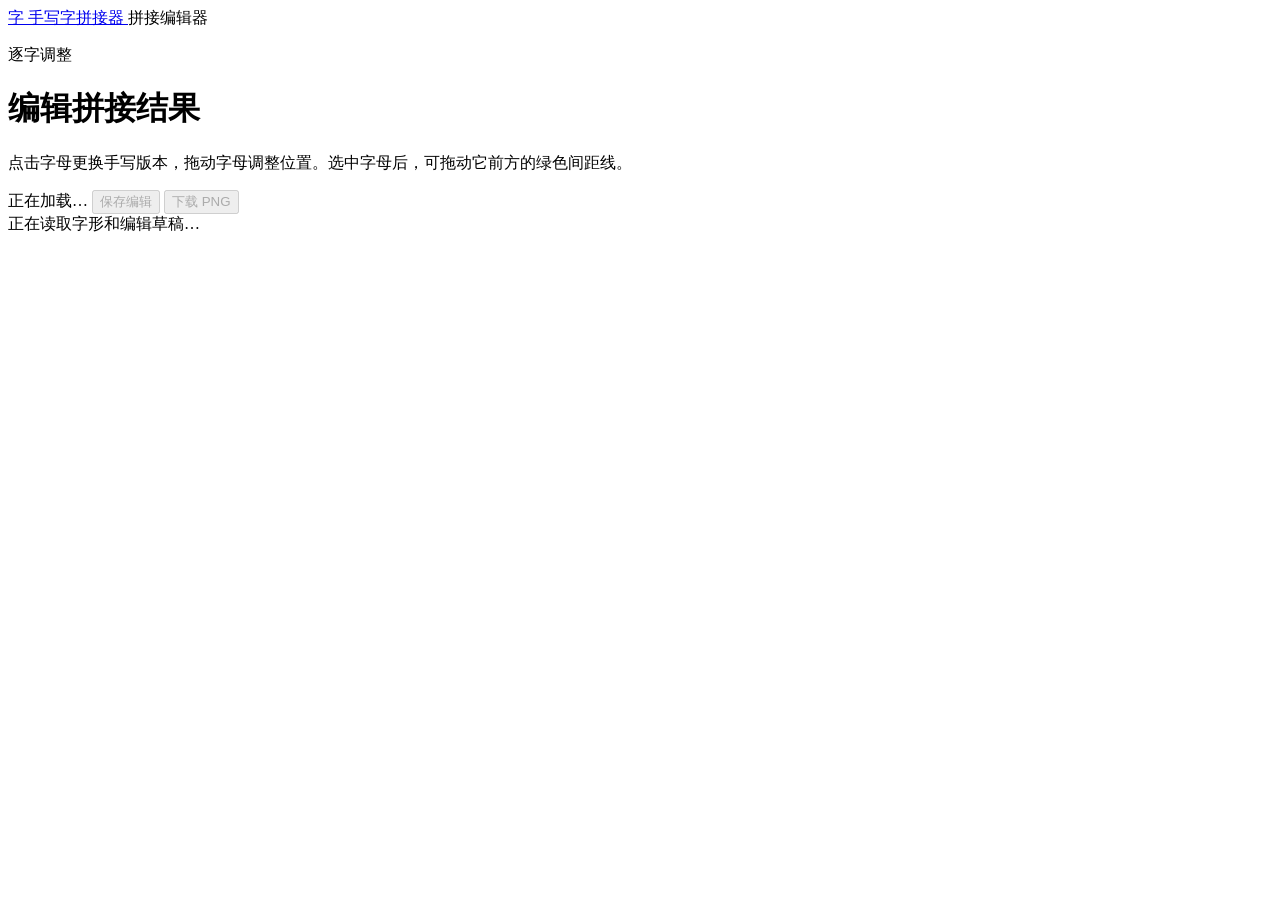
==== frontend/editor.html @ 47220ad9 "feat: add edit api" ====
<!doctype html>
<html lang="zh-CN">
  <head>
    <meta charset="utf-8" />
    <meta name="viewport" content="width=device-width, initial-scale=1" />
    <meta name="theme-color" content="#ffffff" />
    <title>编辑拼接文字 · 手写字拼接器</title>
    <link rel="icon" href="/static/favicon.svg" type="image/svg+xml" />
    <link rel="stylesheet" href="/static/styles.css" />
    <link rel="stylesheet" href="/static/editor.css" />
    <script src="/static/editor.js" defer></script>
  </head>
  <body>
    <header class="site-header">
      <div class="editor-shell editor-header">
        <a class="brand" id="editor-back" href="/" aria-label="返回拼接页面">
          <span class="brand-mark" aria-hidden="true">字</span>
          <span>手写字拼接器</span>
        </a>
        <span class="editor-header-label">拼接编辑器</span>
      </div>
    </header>

    <main class="editor-shell">
      <div class="editor-title-row">
        <div>
          <p class="editor-overline">逐字调整</p>
          <h1>编辑拼接结果</h1>
          <p class="editor-intro">点击字母更换手写版本，拖动字母调整位置。选中字母后，可拖动它前方的绿色间距线。</p>
        </div>
        <div class="editor-save-actions">
          <span id="editor-save-state" role="status" aria-live="polite">正在加载…</span>
          <button id="editor-save" class="editor-secondary" type="button" disabled>保存编辑</button>
          <button id="editor-export" class="editor-primary" type="button" disabled>下载 PNG</button>
        </div>
      </div>

      <p id="editor-error" class="error-message" role="alert" hidden></p>
      <div id="editor-loading" class="editor-loading">正在读取字形和编辑草稿…</div>
      <div id="editor-workspace" class="editor-workspace" hidden>
        <section class="editor-main" aria-label="拼接画布">
          <div class="editor-toolbar">
            <div class="editor-toolbar-group">
              <button id="editor-undo" type="button" disabled>撤销</button>
              <button id="editor-redo" type="button" disabled>重做</button>
              <span class="editor-toolbar-divider" aria-hidden="true"></span>
              <button id="editor-align" type="button">轻度对齐基线</button>
            </div>
            <div class="editor-toolbar-group">
              <label class="editor-guide-toggle"><input id="editor-guides" type="checkbox" checked /> 显示基线</label>
              <button id="editor-fit" type="button">适合宽度</button>
              <label for="editor-zoom">缩放</label>
              <select id="editor-zoom" aria-label="画布缩放">
                <option value="fit">适合宽度</option>
                <option value="0.25">25%</option>
                <option value="0.5">50%</option>
                <option value="0.75">75%</option>
                <option value="1" selected>100%</option>
                <option value="1.5">150%</option>
                <option value="2">200%</option>
              </select>
            </div>
          </div>
          <div id="editor-viewport" class="editor-viewport" tabindex="0" aria-label="可滚动的拼接画布">
            <div id="editor-stage-wrap"><div id="editor-stage"></div></div>
          </div>
          <p class="editor-canvas-help">画布按实际像素显示，可横向滚动。方向键微调选中字母，按住 Shift 每次移动 10 px。Ctrl+Z 撤销。</p>
        </section>

        <aside class="editor-panel" aria-label="编辑属性">
          <div id="editor-no-selection" class="editor-panel-empty">
            <strong>选择一个字母</strong>
            <p>点击画布中的任意手写字，查看其他版本并调整它的位置、大小和字距。</p>
          </div>
          <div id="editor-selection" hidden>
            <div class="editor-panel-heading">
              <div><small id="editor-character-meta"></small><h2 id="editor-character"></h2></div>
              <button id="editor-deselect" type="button" aria-label="取消选择">×</button>
            </div>
            <p class="editor-panel-label">选择手写版本</p>
            <div id="editor-variants" class="editor-variants"></div>
            <button id="editor-toggle-sample" class="editor-danger-link" type="button"></button>
            <p class="editor-panel-note">停用只影响以后生成的拼接图。当前字母可以继续替换成其他版本。</p>

            <div class="editor-control-group">
              <h3>位置与大小</h3>
              <div class="editor-number-grid">
                <label>横向位置 <input id="editor-x" type="number" min="0" max="12000" step="1" /></label>
                <label>纵向位置 <input id="editor-y" type="number" min="0" max="12000" step="1" /></label>
                <label>大小 % <input id="editor-scale" type="number" min="50" max="150" step="1" /></label>
                <label>字前间距 <input id="editor-gap" type="number" min="-100" max="300" step="1" /></label>
              </div>
            </div>
          </div>
          <div class="editor-control-group editor-line-controls">
            <h3>整行位置</h3>
            <label for="editor-line">选择行</label>
            <select id="editor-line"></select>
            <div class="editor-line-buttons">
              <button id="editor-line-up" type="button">上移 4 px</button>
              <button id="editor-line-down" type="button">下移 4 px</button>
            </div>
          </div>
        </aside>
      </div>
    </main>
  </body>
</html>
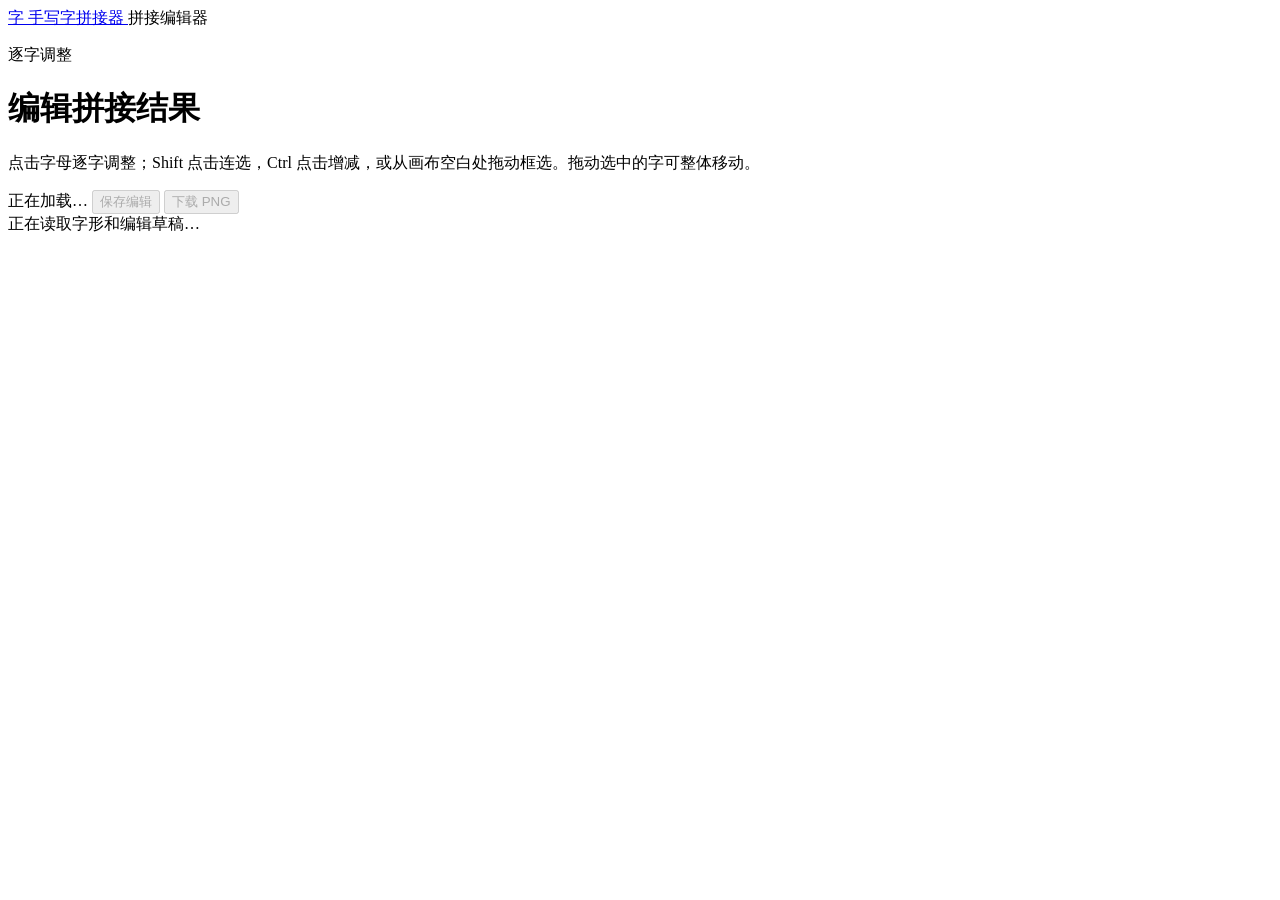
==== commit 5b12e199: "feat: add the moving entire letter function" ====
--- a/frontend/editor.html
+++ b/frontend/editor.html
@@ -26,7 +26,7 @@
         <div>
           <p class="editor-overline">逐字调整</p>
           <h1>编辑拼接结果</h1>
-          <p class="editor-intro">点击字母更换手写版本，拖动字母调整位置。选中字母后，可拖动它前方的绿色间距线。</p>
+          <p class="editor-intro">点击字母逐字调整；Shift 点击连选，Ctrl 点击增减，或从画布空白处拖动框选。拖动选中的字可整体移动。</p>
         </div>
         <div class="editor-save-actions">
           <span id="editor-save-state" role="status" aria-live="polite">正在加载…</span>
@@ -64,7 +64,7 @@
           <div id="editor-viewport" class="editor-viewport" tabindex="0" aria-label="可滚动的拼接画布">
             <div id="editor-stage-wrap"><div id="editor-stage"></div></div>
           </div>
-          <p class="editor-canvas-help">画布按实际像素显示，可横向滚动。方向键微调选中字母，按住 Shift 每次移动 10 px。Ctrl+Z 撤销。</p>
+          <p class="editor-canvas-help">画布可横向滚动。Shift 点击连选，Ctrl 点击增减，空白处拖动框选。方向键移动选区 1 px，按住 Shift 移动 10 px；Esc 清除选择，Ctrl+Z 撤销。</p>
         </section>
 
         <aside class="editor-panel" aria-label="编辑属性">
@@ -92,6 +92,20 @@
               </div>
             </div>
           </div>
+          <div id="editor-group-selection" hidden>
+            <div class="editor-panel-heading">
+              <div><small>批量调整</small><h2>已选 <span id="editor-group-count">0</span> 字</h2></div>
+              <button id="editor-clear-group" type="button" aria-label="清除选择">×</button>
+            </div>
+            <p class="editor-panel-note">拖动任一选中字形，整组会保持内部间距一起移动。方向键也可微调。</p>
+            <div class="editor-control-group">
+              <h3>整组位置</h3>
+              <div class="editor-number-grid">
+                <label>左边界 <input id="editor-group-x" type="number" min="0" max="12000" step="1" /></label>
+                <label>上边界 <input id="editor-group-y" type="number" min="0" max="12000" step="1" /></label>
+              </div>
+            </div>
+          </div>
           <div class="editor-control-group editor-line-controls">
             <h3>整行位置</h3>
             <label for="editor-line">选择行</label>
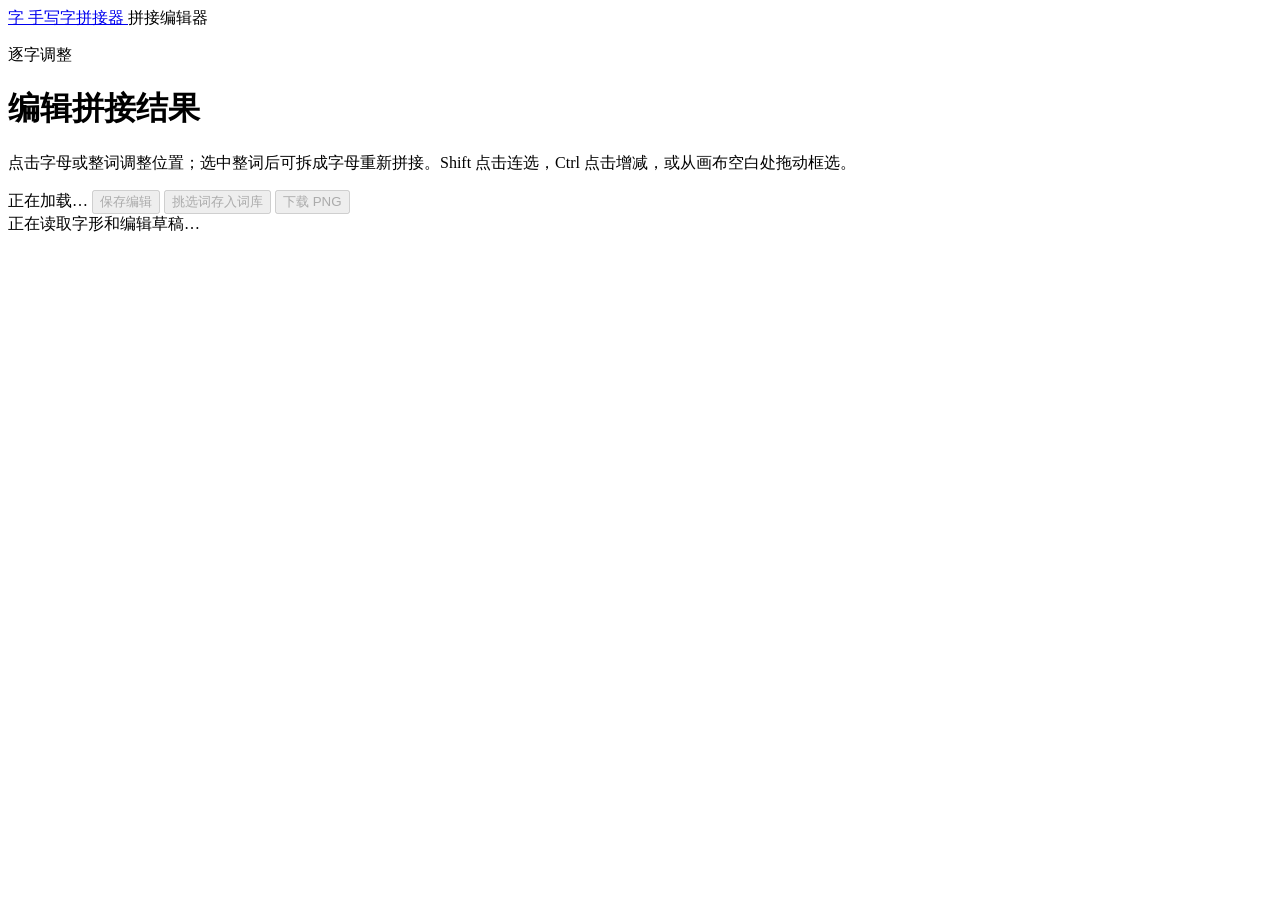
==== commit e28eaeb8: "feat: add 'words' function" ====
--- a/frontend/editor.html
+++ b/frontend/editor.html
@@ -26,16 +26,18 @@
         <div>
           <p class="editor-overline">逐字调整</p>
           <h1>编辑拼接结果</h1>
-          <p class="editor-intro">点击字母逐字调整；Shift 点击连选，Ctrl 点击增减，或从画布空白处拖动框选。拖动选中的字可整体移动。</p>
+          <p class="editor-intro">点击字母或整词调整位置；选中整词后可拆成字母重新拼接。Shift 点击连选，Ctrl 点击增减，或从画布空白处拖动框选。</p>
         </div>
         <div class="editor-save-actions">
           <span id="editor-save-state" role="status" aria-live="polite">正在加载…</span>
           <button id="editor-save" class="editor-secondary" type="button" disabled>保存编辑</button>
+          <button id="editor-save-words" class="editor-secondary" type="button" disabled>挑选词存入词库</button>
           <button id="editor-export" class="editor-primary" type="button" disabled>下载 PNG</button>
         </div>
       </div>
 
       <p id="editor-error" class="error-message" role="alert" hidden></p>
+      <p id="editor-word-status" class="editor-word-status" role="status" hidden></p>
       <div id="editor-loading" class="editor-loading">正在读取字形和编辑草稿…</div>
       <div id="editor-workspace" class="editor-workspace" hidden>
         <section class="editor-main" aria-label="拼接画布">
@@ -69,8 +71,8 @@
 
         <aside class="editor-panel" aria-label="编辑属性">
           <div id="editor-no-selection" class="editor-panel-empty">
-            <strong>选择一个字母</strong>
-            <p>点击画布中的任意手写字，查看其他版本并调整它的位置、大小和字距。</p>
+            <strong>选择字母或整词</strong>
+            <p>点击画布中的字形，查看其他版本并调整位置、大小和间距。</p>
           </div>
           <div id="editor-selection" hidden>
             <div class="editor-panel-heading">
@@ -80,7 +82,8 @@
             <p class="editor-panel-label">选择手写版本</p>
             <div id="editor-variants" class="editor-variants"></div>
             <button id="editor-toggle-sample" class="editor-danger-link" type="button"></button>
-            <p class="editor-panel-note">停用只影响以后生成的拼接图。当前字母可以继续替换成其他版本。</p>
+            <button id="editor-break-word" class="editor-break-word" type="button" hidden>拆成字母重新拼接</button>
+            <p id="editor-sample-note" class="editor-panel-note">停用只影响以后生成的拼接图。当前字母可以继续替换成其他版本。</p>
 
             <div class="editor-control-group">
               <h3>位置与大小</h3>
@@ -94,7 +97,7 @@
           </div>
           <div id="editor-group-selection" hidden>
             <div class="editor-panel-heading">
-              <div><small>批量调整</small><h2>已选 <span id="editor-group-count">0</span> 字</h2></div>
+              <div><small>批量调整</small><h2>已选 <span id="editor-group-count">0</span> 项</h2></div>
               <button id="editor-clear-group" type="button" aria-label="清除选择">×</button>
             </div>
             <p class="editor-panel-note">拖动任一选中字形，整组会保持内部间距一起移动。方向键也可微调。</p>
@@ -118,5 +121,18 @@
         </aside>
       </div>
     </main>
+    <dialog id="editor-words-dialog" class="editor-words-dialog" aria-labelledby="editor-words-title">
+      <div class="editor-words-heading">
+        <div><p>完成编辑后</p><h2 id="editor-words-title">选择要保存的词</h2></div>
+        <button id="editor-words-close" type="button" aria-label="关闭">×</button>
+      </div>
+      <p>只保存勾选的词。每个出现位置可单独选择；以后拼接相同词时会优先使用整词图片。</p>
+      <div id="editor-words-list" class="editor-words-list"></div>
+      <p id="editor-words-error" class="error-message" role="alert" hidden></p>
+      <div class="editor-words-actions">
+        <button id="editor-words-skip" type="button">暂不保存</button>
+        <button id="editor-words-confirm" type="button" disabled>保存选中的词</button>
+      </div>
+    </dialog>
   </body>
 </html>
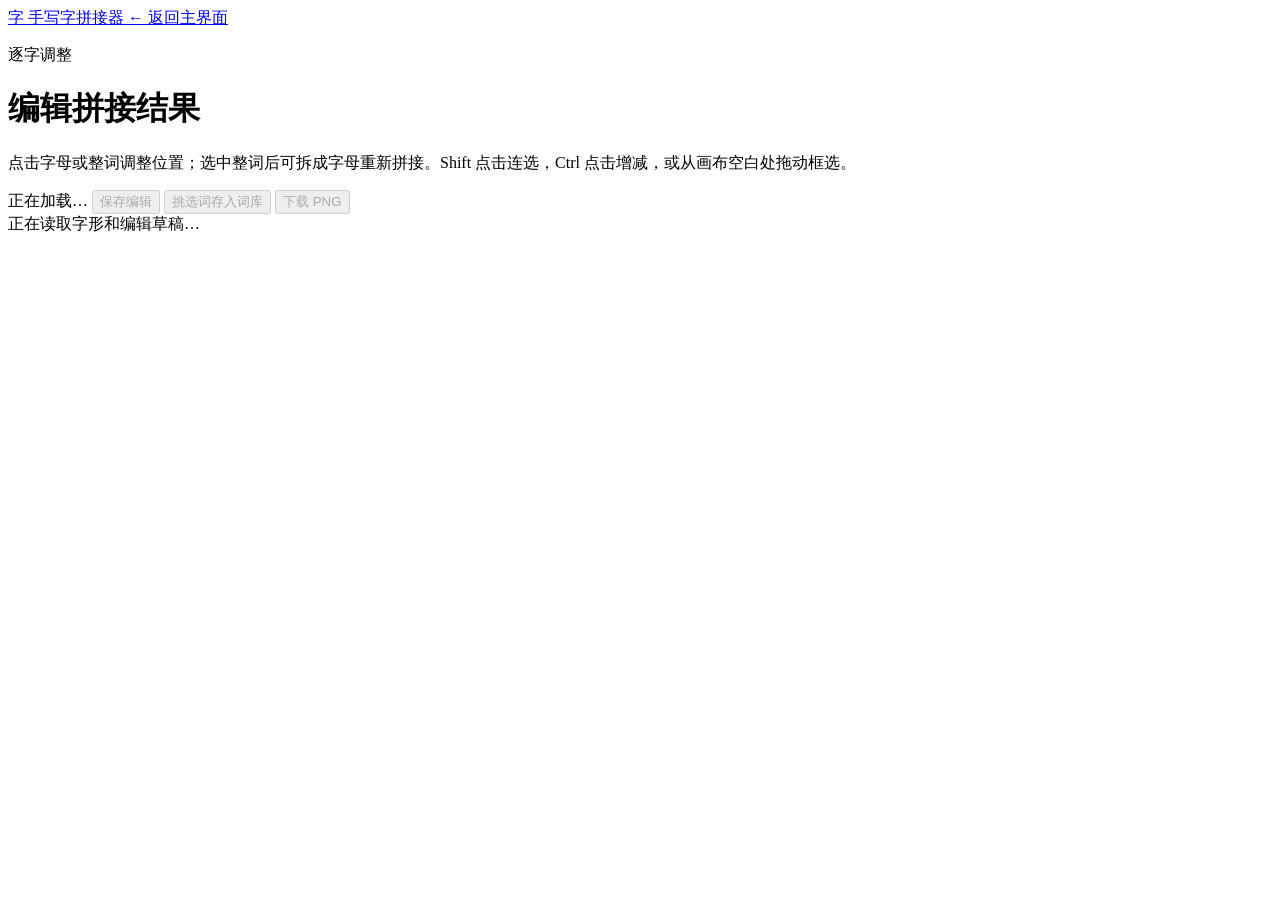
==== commit 36de7ab9: "fix: bug" ====
--- a/frontend/editor.html
+++ b/frontend/editor.html
@@ -17,7 +17,7 @@
           <span class="brand-mark" aria-hidden="true">字</span>
           <span>手写字拼接器</span>
         </a>
-        <span class="editor-header-label">拼接编辑器</span>
+        <a id="editor-return" class="editor-return" href="/">← 返回主界面</a>
       </div>
     </header>
 
@@ -83,7 +83,7 @@
             <div id="editor-variants" class="editor-variants"></div>
             <button id="editor-toggle-sample" class="editor-danger-link" type="button"></button>
             <button id="editor-break-word" class="editor-break-word" type="button" hidden>拆成字母重新拼接</button>
-            <p id="editor-sample-note" class="editor-panel-note">停用只影响以后生成的拼接图。当前字母可以继续替换成其他版本。</p>
+            <p id="editor-sample-note" class="editor-panel-note">停用后，当前草稿中使用该版本的字母会自动换成可用版本。</p>
 
             <div class="editor-control-group">
               <h3>位置与大小</h3>
@@ -127,6 +127,10 @@
         <button id="editor-words-close" type="button" aria-label="关闭">×</button>
       </div>
       <p>只保存勾选的词。每个出现位置可单独选择；以后拼接相同词时会优先使用整词图片。</p>
+      <div class="editor-words-select">
+        <button id="editor-words-toggle-all" type="button">取消全选</button>
+        <span id="editor-words-selected-count" aria-live="polite"></span>
+      </div>
       <div id="editor-words-list" class="editor-words-list"></div>
       <p id="editor-words-error" class="error-message" role="alert" hidden></p>
       <div class="editor-words-actions">
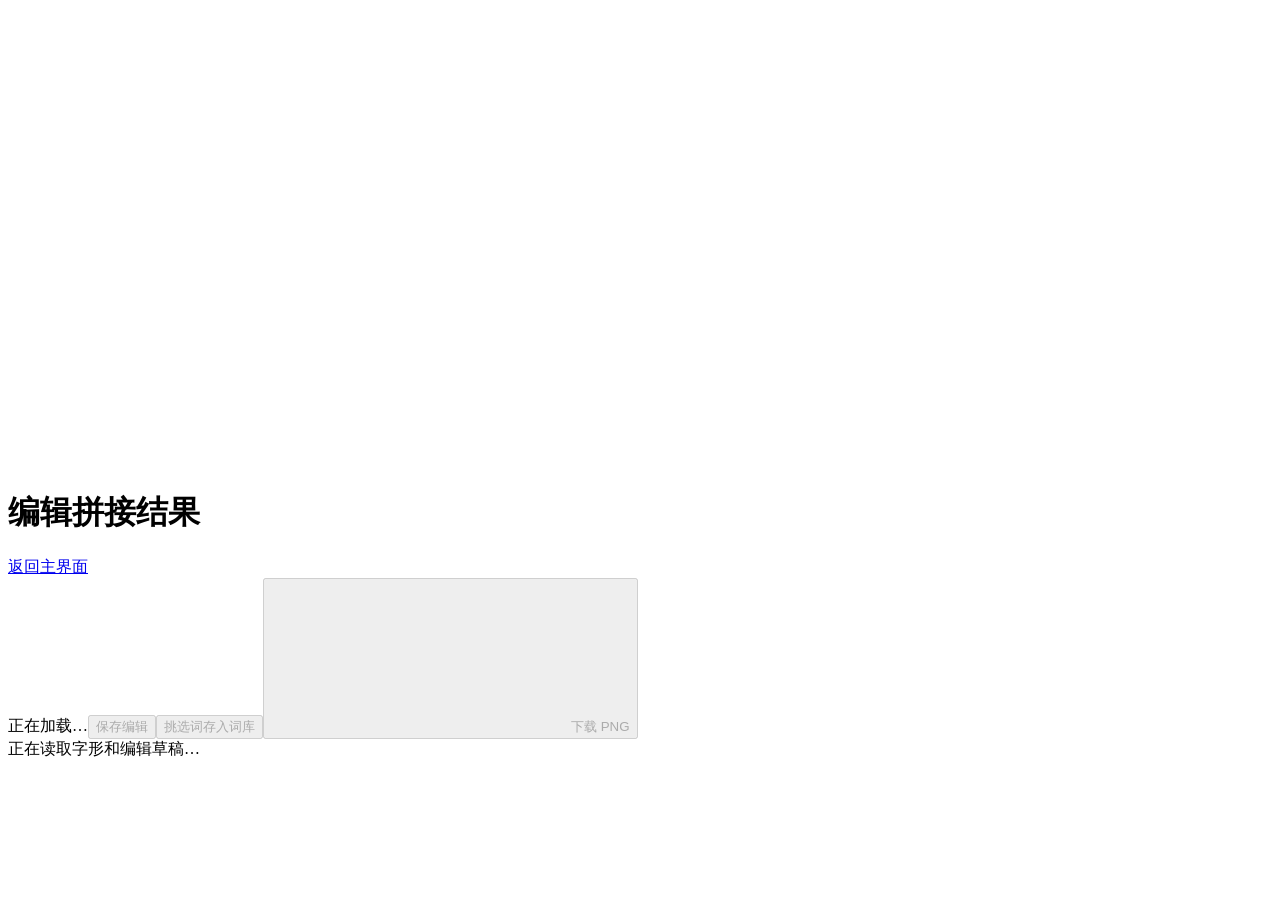
==== commit fd6039fb: "refactor: frontend" ====
--- a/frontend/editor.html
+++ b/frontend/editor.html
@@ -1,142 +1,45 @@
 <!doctype html>
 <html lang="zh-CN">
-  <head>
-    <meta charset="utf-8" />
-    <meta name="viewport" content="width=device-width, initial-scale=1" />
-    <meta name="theme-color" content="#ffffff" />
-    <title>编辑拼接文字 · 手写字拼接器</title>
-    <link rel="icon" href="/static/favicon.svg" type="image/svg+xml" />
-    <link rel="stylesheet" href="/static/styles.css" />
-    <link rel="stylesheet" href="/static/editor.css" />
-    <script src="/static/editor.js" defer></script>
-  </head>
-  <body>
-    <header class="site-header">
-      <div class="editor-shell editor-header">
-        <a class="brand" id="editor-back" href="/" aria-label="返回拼接页面">
-          <span class="brand-mark" aria-hidden="true">字</span>
-          <span>手写字拼接器</span>
-        </a>
-        <a id="editor-return" class="editor-return" href="/">← 返回主界面</a>
-      </div>
+<head>
+  <meta charset="utf-8" /><meta name="viewport" content="width=device-width, initial-scale=1" />
+  <meta name="theme-color" content="#f5f8fc" /><title>编辑拼接结果 · 手写字拼接器</title>
+  <link rel="icon" href="/static/favicon.svg" type="image/svg+xml" />
+  <link rel="stylesheet" href="/static/components.css?v=4" /><link rel="stylesheet" href="/static/editor.css?v=4" />
+  <script src="/static/components.js?v=4" defer></script><script src="/static/editor.js?v=4" defer></script>
+</head>
+<body class="editor-page">
+  <aside class="editor-rail" aria-label="主导航">
+    <a class="rail-brand" href="/" aria-label="返回拼接工作台"><svg class="ui-icon ui-icon--lg"><use href="/static/icons.svg#edit-01"></use></svg></a>
+    <nav><a class="is-active" href="#editor-workspace" aria-label="编辑画布" title="编辑画布"><svg class="ui-icon"><use href="/static/icons.svg#edit-01"></use></svg></a><a href="/" aria-label="拼接工作台" title="拼接工作台"><svg class="ui-icon"><use href="/static/icons.svg#dashboard-square-01"></use></svg></a><a href="/#library" aria-label="字形库" title="字形库"><svg class="ui-icon"><use href="/static/icons.svg#grid-view"></use></svg></a></nav>
+  </aside>
+  <main class="editor-shell">
+    <header class="editor-header">
+      <div class="editor-title"><a class="editor-back-icon" id="editor-back" href="/" aria-label="返回拼接页面"><svg class="ui-icon"><use href="/static/icons.svg#arrow-left-01"></use></svg></a><h1>编辑拼接结果</h1><span id="editor-document-meta" class="editor-document-meta"></span></div>
+      <a id="editor-return" class="editor-return" href="/">返回主界面</a>
+      <div class="editor-save-actions"><span id="editor-save-state" class="ui-status" role="status" aria-live="polite">正在加载…</span><button id="editor-save" class="ui-btn" type="button" disabled>保存编辑</button><button id="editor-save-words" class="ui-btn" type="button" disabled>挑选词存入词库</button><button id="editor-export" class="ui-btn ui-btn--primary" type="button" disabled><svg class="ui-icon ui-icon--sm"><use href="/static/icons.svg#download-01"></use></svg>下载 PNG</button></div>
     </header>
-
-    <main class="editor-shell">
-      <div class="editor-title-row">
-        <div>
-          <p class="editor-overline">逐字调整</p>
-          <h1>编辑拼接结果</h1>
-          <p class="editor-intro">点击字母或整词调整位置；选中整词后可拆成字母重新拼接。Shift 点击连选，Ctrl 点击增减，或从画布空白处拖动框选。</p>
+    <p id="editor-error" class="error-message editor-banner" role="alert" hidden></p><p id="editor-word-status" class="editor-word-status editor-banner" role="status" hidden></p>
+    <div id="editor-loading" class="editor-loading">正在读取字形和编辑草稿…</div>
+    <div id="editor-workspace" class="editor-workspace" hidden>
+      <section class="editor-main" aria-label="拼接画布">
+        <div class="editor-toolbar">
+          <div class="editor-toolbar-group"><button id="editor-undo" class="ui-btn ui-btn--quiet" type="button" disabled><svg class="ui-icon ui-icon--sm"><use href="/static/icons.svg#undo"></use></svg>撤销</button><button id="editor-redo" class="ui-btn ui-btn--quiet" type="button" disabled><svg class="ui-icon ui-icon--sm"><use href="/static/icons.svg#redo"></use></svg>重做</button><span class="editor-toolbar-divider" aria-hidden="true"></span><button id="editor-align" class="ui-btn ui-btn--quiet" type="button"><svg class="ui-icon ui-icon--sm"><use href="/static/icons.svg#align-bottom"></use></svg>轻度对齐基线</button></div>
+          <div class="editor-toolbar-group"><label class="editor-guide-toggle"><input id="editor-guides" type="checkbox" checked />显示基线</label><button id="editor-fit" class="ui-btn ui-btn--quiet" type="button">适合宽度</button><label class="sr-only" for="editor-zoom">画布缩放</label><select id="editor-zoom" data-popup aria-label="画布缩放"><option value="fit" selected>适合宽度</option><option value="0.25">25%</option><option value="0.5">50%</option><option value="0.75">75%</option><option value="1">100%</option><option value="1.5">150%</option><option value="2">200%</option></select></div>
         </div>
-        <div class="editor-save-actions">
-          <span id="editor-save-state" role="status" aria-live="polite">正在加载…</span>
-          <button id="editor-save" class="editor-secondary" type="button" disabled>保存编辑</button>
-          <button id="editor-save-words" class="editor-secondary" type="button" disabled>挑选词存入词库</button>
-          <button id="editor-export" class="editor-primary" type="button" disabled>下载 PNG</button>
+        <div id="editor-viewport" class="editor-viewport" tabindex="0" aria-label="可滚动的拼接画布"><div id="editor-stage-wrap"><div id="editor-stage"></div></div></div>
+        <p class="editor-canvas-help"><svg class="ui-icon ui-icon--sm"><use href="/static/icons.svg#file-02"></use></svg>按住 Shift 可连选，按住 Ctrl 可增减选中；方向键微调位置，空白处拖动可框选。</p>
+      </section>
+      <aside class="editor-panel" aria-label="编辑属性">
+        <div id="editor-no-selection" class="editor-panel-empty"><svg class="ui-icon ui-icon--lg"><use href="/static/icons.svg#edit-01"></use></svg><strong>选择字母或整词</strong><p>点击画布中的字形，查看其他版本并调整位置、大小和间距。</p></div>
+        <div id="editor-selection" hidden><div class="editor-panel-heading"><div><small id="editor-character-meta"></small><h2 id="editor-character"></h2></div><button id="editor-deselect" class="ui-modal__close" type="button" aria-label="取消选择">×</button></div>
+          <p class="editor-panel-label">字形版本</p><div id="editor-variants" class="editor-variants"></div><button id="editor-toggle-sample" class="editor-danger-link" type="button"></button><button id="editor-break-word" class="editor-break-word" type="button" hidden>拆成字母重新拼接</button><p id="editor-sample-note" class="editor-panel-note">停用后，当前草稿中使用该版本的字母会自动换成可用版本。</p>
+          <div class="editor-control-group"><h3>位置与大小</h3><div class="editor-number-grid"><label>横向位置 <span><input id="editor-x" type="number" min="0" max="12000" step="1" />px</span></label><label>纵向位置 <span><input id="editor-y" type="number" min="0" max="12000" step="1" />px</span></label><label>大小 <span><input id="editor-scale" type="number" min="50" max="150" step="1" />%</span></label><label>字前间距 <span><input id="editor-gap" type="number" min="-100" max="300" step="1" />px</span></label></div></div>
         </div>
-      </div>
-
-      <p id="editor-error" class="error-message" role="alert" hidden></p>
-      <p id="editor-word-status" class="editor-word-status" role="status" hidden></p>
-      <div id="editor-loading" class="editor-loading">正在读取字形和编辑草稿…</div>
-      <div id="editor-workspace" class="editor-workspace" hidden>
-        <section class="editor-main" aria-label="拼接画布">
-          <div class="editor-toolbar">
-            <div class="editor-toolbar-group">
-              <button id="editor-undo" type="button" disabled>撤销</button>
-              <button id="editor-redo" type="button" disabled>重做</button>
-              <span class="editor-toolbar-divider" aria-hidden="true"></span>
-              <button id="editor-align" type="button">轻度对齐基线</button>
-            </div>
-            <div class="editor-toolbar-group">
-              <label class="editor-guide-toggle"><input id="editor-guides" type="checkbox" checked /> 显示基线</label>
-              <button id="editor-fit" type="button">适合宽度</button>
-              <label for="editor-zoom">缩放</label>
-              <select id="editor-zoom" aria-label="画布缩放">
-                <option value="fit">适合宽度</option>
-                <option value="0.25">25%</option>
-                <option value="0.5">50%</option>
-                <option value="0.75">75%</option>
-                <option value="1" selected>100%</option>
-                <option value="1.5">150%</option>
-                <option value="2">200%</option>
-              </select>
-            </div>
-          </div>
-          <div id="editor-viewport" class="editor-viewport" tabindex="0" aria-label="可滚动的拼接画布">
-            <div id="editor-stage-wrap"><div id="editor-stage"></div></div>
-          </div>
-          <p class="editor-canvas-help">画布可横向滚动。Shift 点击连选，Ctrl 点击增减，空白处拖动框选。方向键移动选区 1 px，按住 Shift 移动 10 px；Esc 清除选择，Ctrl+Z 撤销。</p>
-        </section>
-
-        <aside class="editor-panel" aria-label="编辑属性">
-          <div id="editor-no-selection" class="editor-panel-empty">
-            <strong>选择字母或整词</strong>
-            <p>点击画布中的字形，查看其他版本并调整位置、大小和间距。</p>
-          </div>
-          <div id="editor-selection" hidden>
-            <div class="editor-panel-heading">
-              <div><small id="editor-character-meta"></small><h2 id="editor-character"></h2></div>
-              <button id="editor-deselect" type="button" aria-label="取消选择">×</button>
-            </div>
-            <p class="editor-panel-label">选择手写版本</p>
-            <div id="editor-variants" class="editor-variants"></div>
-            <button id="editor-toggle-sample" class="editor-danger-link" type="button"></button>
-            <button id="editor-break-word" class="editor-break-word" type="button" hidden>拆成字母重新拼接</button>
-            <p id="editor-sample-note" class="editor-panel-note">停用后，当前草稿中使用该版本的字母会自动换成可用版本。</p>
-
-            <div class="editor-control-group">
-              <h3>位置与大小</h3>
-              <div class="editor-number-grid">
-                <label>横向位置 <input id="editor-x" type="number" min="0" max="12000" step="1" /></label>
-                <label>纵向位置 <input id="editor-y" type="number" min="0" max="12000" step="1" /></label>
-                <label>大小 % <input id="editor-scale" type="number" min="50" max="150" step="1" /></label>
-                <label>字前间距 <input id="editor-gap" type="number" min="-100" max="300" step="1" /></label>
-              </div>
-            </div>
-          </div>
-          <div id="editor-group-selection" hidden>
-            <div class="editor-panel-heading">
-              <div><small>批量调整</small><h2>已选 <span id="editor-group-count">0</span> 项</h2></div>
-              <button id="editor-clear-group" type="button" aria-label="清除选择">×</button>
-            </div>
-            <p class="editor-panel-note">拖动任一选中字形，整组会保持内部间距一起移动。方向键也可微调。</p>
-            <div class="editor-control-group">
-              <h3>整组位置</h3>
-              <div class="editor-number-grid">
-                <label>左边界 <input id="editor-group-x" type="number" min="0" max="12000" step="1" /></label>
-                <label>上边界 <input id="editor-group-y" type="number" min="0" max="12000" step="1" /></label>
-              </div>
-            </div>
-          </div>
-          <div class="editor-control-group editor-line-controls">
-            <h3>整行位置</h3>
-            <label for="editor-line">选择行</label>
-            <select id="editor-line"></select>
-            <div class="editor-line-buttons">
-              <button id="editor-line-up" type="button">上移 4 px</button>
-              <button id="editor-line-down" type="button">下移 4 px</button>
-            </div>
-          </div>
-        </aside>
-      </div>
-    </main>
-    <dialog id="editor-words-dialog" class="editor-words-dialog" aria-labelledby="editor-words-title">
-      <div class="editor-words-heading">
-        <div><p>完成编辑后</p><h2 id="editor-words-title">选择要保存的词</h2></div>
-        <button id="editor-words-close" type="button" aria-label="关闭">×</button>
-      </div>
-      <p>只保存勾选的词。每个出现位置可单独选择；以后拼接相同词时会优先使用整词图片。</p>
-      <div class="editor-words-select">
-        <button id="editor-words-toggle-all" type="button">取消全选</button>
-        <span id="editor-words-selected-count" aria-live="polite"></span>
-      </div>
-      <div id="editor-words-list" class="editor-words-list"></div>
-      <p id="editor-words-error" class="error-message" role="alert" hidden></p>
-      <div class="editor-words-actions">
-        <button id="editor-words-skip" type="button">暂不保存</button>
-        <button id="editor-words-confirm" type="button" disabled>保存选中的词</button>
-      </div>
-    </dialog>
-  </body>
+        <div id="editor-group-selection" hidden><div class="editor-panel-heading"><div><small>批量调整</small><h2>已选 <span id="editor-group-count">0</span> 项</h2></div><button id="editor-clear-group" class="ui-modal__close" type="button" aria-label="清除选择">×</button></div><p class="editor-panel-note">拖动任一选中字形，整组会保持内部间距一起移动。方向键也可微调。</p><div class="editor-control-group"><h3>整组位置</h3><div class="editor-number-grid"><label>左边界 <span><input id="editor-group-x" type="number" min="0" max="12000" step="1" />px</span></label><label>上边界 <span><input id="editor-group-y" type="number" min="0" max="12000" step="1" />px</span></label></div></div></div>
+        <div class="editor-control-group editor-line-controls"><h3>整行位置</h3><label for="editor-line">选择行</label><select id="editor-line" data-popup></select><div class="editor-line-buttons"><button id="editor-line-up" class="ui-btn ui-icon-btn" type="button" aria-label="上移 4 px" title="上移 4 px">↑</button><button id="editor-line-down" class="ui-btn ui-icon-btn" type="button" aria-label="下移 4 px" title="下移 4 px">↓</button></div></div>
+      </aside>
+    </div>
+  </main>
+  <dialog id="editor-words-dialog" class="ui-modal editor-words-dialog" aria-labelledby="editor-words-title"><div class="ui-modal__header editor-words-heading"><div><p>完成编辑后</p><h2 id="editor-words-title">选择要保存的词</h2></div><button id="editor-words-close" class="ui-modal__close" type="button" aria-label="关闭">×</button></div><div class="ui-modal__body"><p>只保存勾选的词。每个出现位置可单独选择；以后拼接相同词时会优先使用整词图片。</p><div class="editor-words-select"><button id="editor-words-toggle-all" class="ui-btn ui-btn--sm" type="button">取消全选</button><span id="editor-words-selected-count" aria-live="polite"></span></div><div id="editor-words-list" class="editor-words-list"></div><p id="editor-words-error" class="error-message" role="alert" hidden></p></div><div class="ui-modal__actions editor-words-actions"><button id="editor-words-skip" class="ui-btn" type="button">暂不保存</button><button id="editor-words-confirm" class="ui-btn ui-btn--primary" type="button" disabled>保存选中的词</button></div></dialog>
+</body>
 </html>
